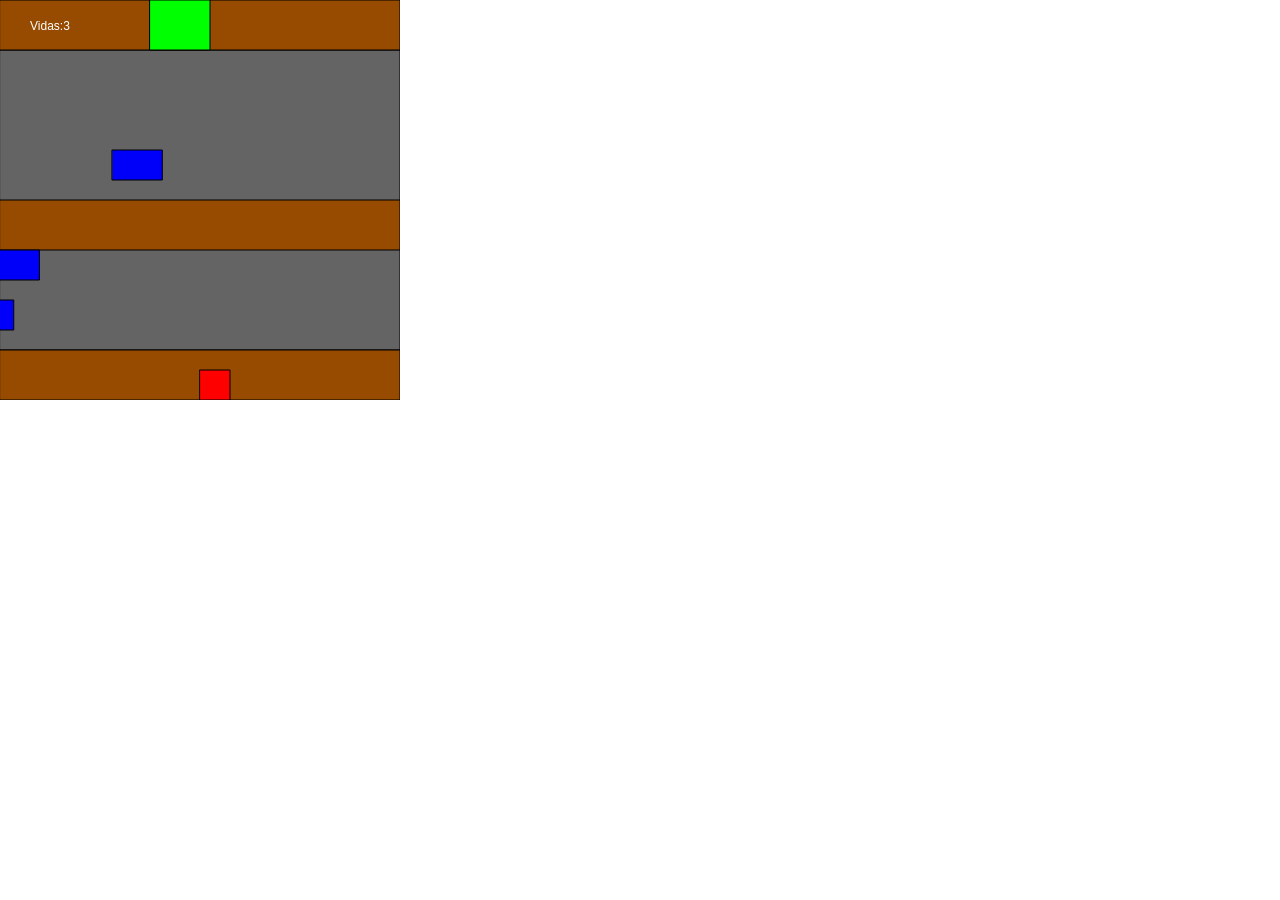
==== Estados/index.html @ bb1be974 "." ====
<!DOCTYPE html>
<html>
<head>
  <meta charset="utf-8">
  <meta name="viewport" content="width=device-width, initial-scale=1.0">

  <!-- PLEASE NO CHANGES BELOW THIS LINE (UNTIL I SAY SO) -->
  <script language="javascript" type="text/javascript" src="libraries/p5.min.js"></script>
  <script language="javascript" type="text/javascript" src="Cerdito.js"></script>
  <script language="javascript" type="text/javascript" src="Juego.js"></script>
  <script language="javascript" type="text/javascript" src="Jugador.js"></script>
  <script language="javascript" type="text/javascript" src="ObstaculosMoviendose.js"></script>
  <script language="javascript" type="text/javascript" src="ObstaculosQuietos.js"></script>
  <script language="javascript" type="text/javascript" src="Pista.js"></script>
  <script language="javascript" type="text/javascript" src="Estados.js"></script>
  <!-- OK, YOU CAN MAKE CHANGES BELOW THIS LINE AGAIN -->

  <style>
    body {
      padding: 0;
      margin: 0;
    }
  </style>
</head>

<body>
</body>
</html>
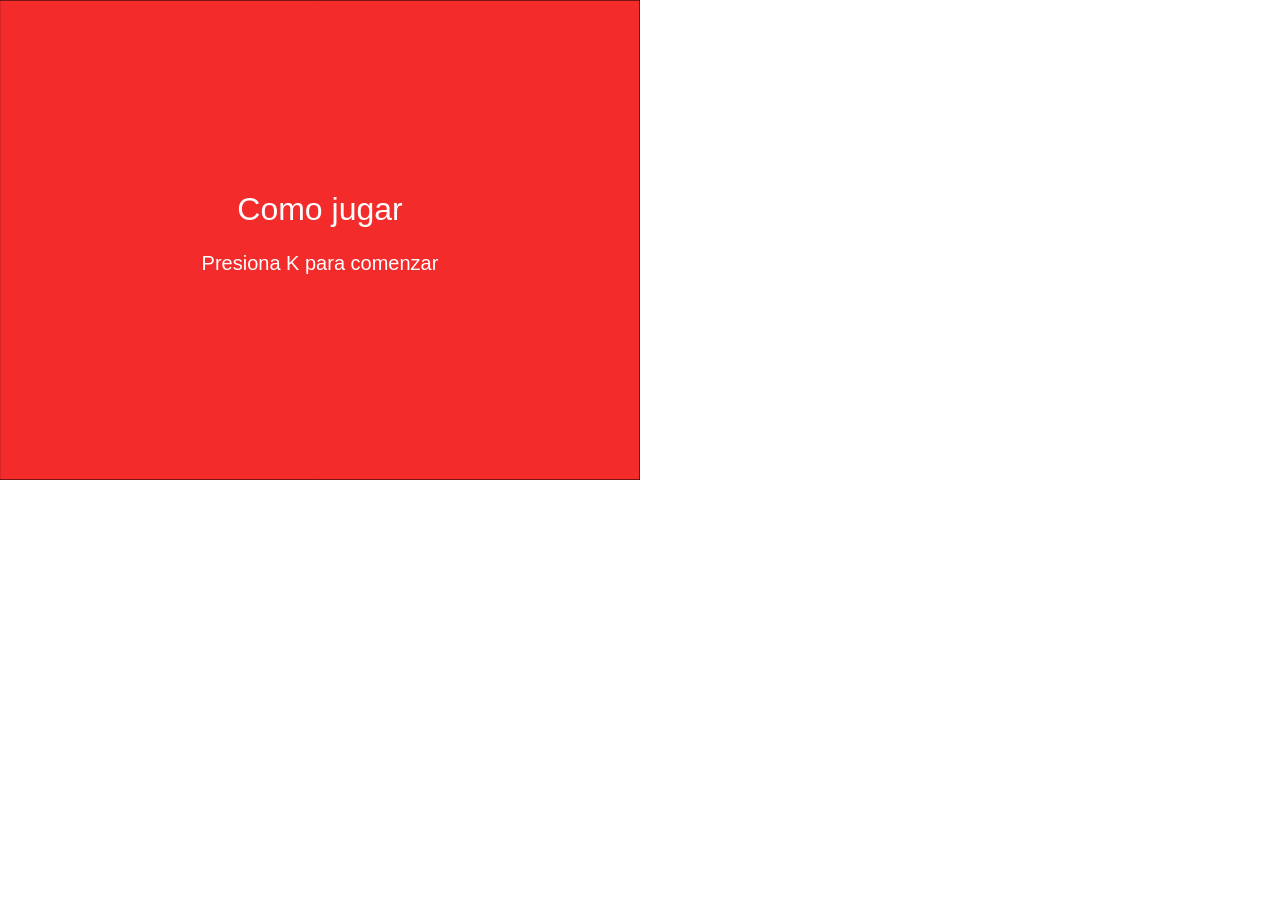
==== commit cbca0832: "." ====
--- a/Estados/index.html
+++ b/Estados/index.html
@@ -10,8 +10,8 @@
   <script language="javascript" type="text/javascript" src="Juego.js"></script>
   <script language="javascript" type="text/javascript" src="Jugador.js"></script>
   <script language="javascript" type="text/javascript" src="ObstaculosMoviendose.js"></script>
-  <script language="javascript" type="text/javascript" src="ObstaculosQuietos.js"></script>
   <script language="javascript" type="text/javascript" src="Pista.js"></script>
+  <script language="javascript" type="text/javascript" src="pantallas.js"></script>
   <script language="javascript" type="text/javascript" src="Estados.js"></script>
   <!-- OK, YOU CAN MAKE CHANGES BELOW THIS LINE AGAIN -->
 
